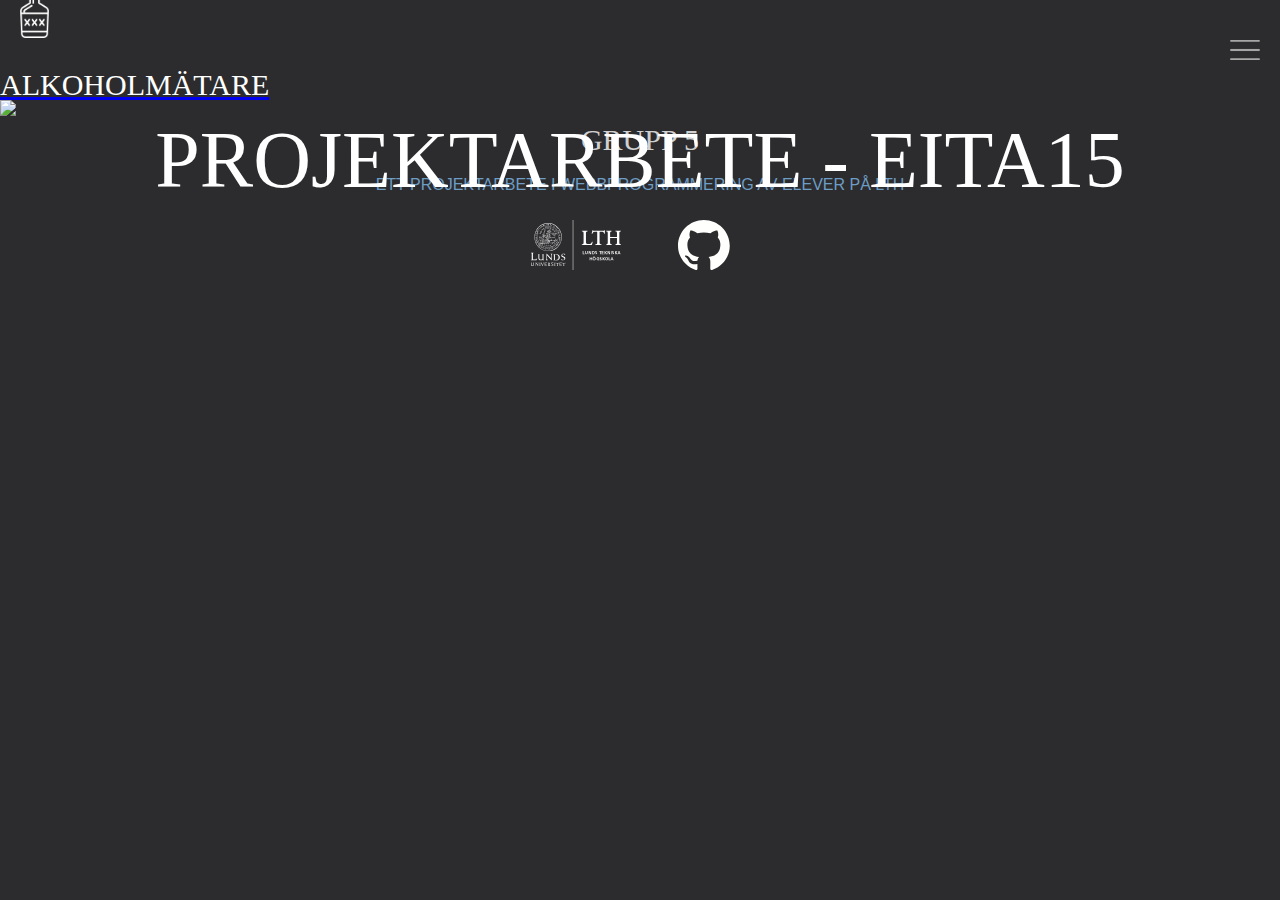
==== index.html @ bc2b020c "Added "Rapport" to menu" ====
<!DOCTYPE html>
<html lang="en">
<head>
    <meta charset="UTF-8">
    
    <title>EITA15 Webbprojekt - Grupp 5</title>
    <link rel="stylesheet" href="../CSS/style.css">

</head>
<body>
    <script src="script.js"></script>

    <!-- Main Page -->
    <div class="main_view">

        <div class="top_section">

            <div class="left_section">
                <a class="logo" href="index.html">
                    <img id="logo_image" src="../Assets/AlkoholLogo.png">
                    <h1 id="Titel">
                        ALKOHOLMÄTARE
                    </h1>
                </a>
            </div>
    
            <div class="right_section">
                <img id="menu" src="../Assets/hamburger_menu.svg" onclick="openMenu()"> 
            </div>
    
        </div>

        <div class="Mitten">
            <img id="bakgrundsbild" src="../Assets/background_image.svg">
            <div class="CenterRubrik">
                 <h1 id="ProjektArbete">
                    PROJEKTARBETE - EITA15
                 </h1>
                 <h3 id="grupp">
                      GRUPP 5
                </h3>
             </div>
        </div>

        <div class="about_us_text">
            ETT PROJEKTARBETE I WEBBPROGRAMMERING AV ELEVER PÅ LTH
        </div>

        <div class="about_us">

            <div class="c1">
                <a href="https://www.lth.se" target="_blank">
                    <img src="../Assets/lth_logo.svg">
                </a>
                <!-- LTH -->
            </div>

            <div class="c1">
                <a href="https://github.com/EricPortela/EITA15ProjektWebbsida" target="_blank">
                    <img src="../Assets/github_logo.svg">
                </a>
                <!-- Check out our github repo! -->
            </div>
            
        </div>

    </div>


    <!-- Pop-over Menu -->
    <div id="pop_over" class="pop_over_menu">

        <div class="exit_button">
            <img id=exit_img src="../Assets/exit_button.svg" onclick="closeMenu()">
        </div>
    
        <ul class="menu_list">
            <li><a class="menu_item" href="about.html">ABOUT</a></li>
            <li> <a class="menu_item" href="">CIRCUIT</a> </li>
            <li> <a class="menu_item" href="">CODE</a> </li>
            <li> <a class="menu_item" href="">DEMO</a> </li>
            <li> <a class="menu_item" href="">RAPPORT</a> </li>
            <li><a href="index.html"><img class="home_icon" src="../Assets/home_icon.svg"></a></li>
        </ul>

    </div>
</body>
</html>
---- CSS/style.css ----
.top_section {
    display: flex;
    align-items: center;
    box-sizing: border-box;
    height: 100px;
    background-color: #2C2C2E;
}

.left_section {
    display: flex;
    align-items: center;

    width: 50%;
    float: left;
}

.right_section {
    display: flex;
    flex-direction: row-reverse;
    width: 50%;
    float: right;
    align-items: center;
}

#logo_image {
    max-height: 50px;
    padding-left: 20px;
    padding-top: 10px;
    padding-bottom: 10px;
    padding-right: 20px;
}

.logo {
    float: left;
    display: flex;
    flex-flow: row wrap;
    justify-content: flex-start;
    align-items: center;
    /* border-width: 10px;
    border-style: solid;
    border-color: blue; */
    width: 50%;
}

#menu {
    max-height: 20px;
    padding: 20px;
}

#Titel{
    color: white;    
    font-family: helvetica Neue;
    font-size: 30px;
    font-weight: 450;
}

.Titel {
    color: white;
}
/* 
.hamburger_menu{
    float: right;
    display: flex;
    flex-flow: row wrap;
    justify-content: flex-end;
    border-width: 10px;
    border-style: solid;
    border-color: blue;
} */

.Mitten{
    position: relative;
    /* border-width: 10px;
    border-style: solid;
    border-color: blue; */
    background-color: #2C2C2E;
}
/* .CenterRubrik{
    font-style: Helvetica;
} */
#ProjektArbete{
    display: flex;
    color: white;
    justify-content: center;
    position: absolute;
    top: 30%;
    left: 50%;
    transform: translate(-50%, -50%);
    width: 80%;
    font-size: 80px;
    /* border-width: 10px;
    border-style: solid;
    border-color: rgb(102, 255, 0); */
    font-family: Helvetica Neue;
    font-weight: 450;
}
#grupp{
    display: flex;
    position: absolute;
    top: 50%;
    left: 50%;
    transform: translate(-50%, -50%);
    color: rgba(255, 255, 255, 0.796);
    font-family: Helvetica Neue;
    font-size: 30px;
    font-weight: 400;
    /* border-width: 10px;
    border-style: solid;
    border-color: blue; */
}
#bakgrundsbild{
    max-width: 100%;
    height: auto;
}
.Neder{
    display: flex;
    bottom: 20px;
    background-color: #2C2C2E;
    height: 400px;
}
#ner{
    display: flex;
    bottom: 20px;
    width: 1400px;
    /* border-width: 10px;
    border-style: solid;
    border-color: blue; */
    background-color: #2C2C2E;
}
ul {
    list-style-type: none; /*Removes all styling for the unordred list, including the bullet points */
}




/* ################################################################# */
/* #                                                               # */
/* #                             MENU                              # */
/* #                                                               # */
/* ################################################################# */

/* Removes the "white border" around a flexbox and sets height to same size as the devices screen height*/
body {
    display: flex;
    flex-direction: column;
    justify-content: center;
    margin: 0;
    padding: 0;
    height: 100%;
    background-color: #2C2C2E;
}

.pop_over_menu {
    height: 100%;
    width: 0;
    position: fixed;
    z-index: 1; /* Sets the pop_over_menu over the main page */
    top: 0;
    left: 0;
    background-color: rgb(0,0,0);
    background-color: rgba(0,0,0, 0.9);
    overflow-x: hidden;
    transition: 0.5s;
}

#home_icon {
    width: 30px;
}

.menu_list {
    /* Center all list items (vertically) inisde the unordered list */
    display: flex;
    flex-direction: column;
    align-items: center;

    /* Removes indentation of ul*/
    padding: 0;

    list-style-type: none;
}

li {
    color: #6D9DC5;
    font-size: 25px;
    font-family: Arial, Helvetica, sans-serif;
    font-weight: medium;
    margin-bottom: 35px;
    margin-top: 35px;
}

.menu_item {
    color: #6D9DC5; 

    /* Transision on menu_item --> Will be seen at hover, since color will change to white */
    transition: color 0.25s ease-in;
    text-decoration: none;
}

.menu_item:hover{
    color: white;
}

.exit_button {
    display: flex;
    align-items: center;
    flex-direction: row-reverse;
    height: 100px;
}

#exit_img {
    max-height: 40px;
    padding: 10px;
}

#kretsschema {
    padding-left: 402px; 
}



/*--------------------*/
/*      ABOUT US      */
/*--------------------*/

.about_us {
    display: flex;
    justify-content: center;
    align-items: center;
    
    margin-top: 20px;
    width: 100%;
    float: left;
}


.about_us > .c1 {
    display: flex;
    justify-content: center;
    align-items: center;
    flex-direction: column; /*Places the content inside the flexbox vertically*/
    box-sizing: border-box;

    float: left;
    width: 10%;

    font-family: 'Helvetica', 'Arial', sans-serif;
    font-size: 12px;
    text-transform: uppercase;
    font-weight: bolder;
    color: black;
}

.about_us > .c1 > a {
    display: flex;
    justify-content: center;
    align-items: center;
    float: left;
}

.about_us > .c1 > a > img {
    height: 50px;
    margin-top: 0px;
    margin-bottom: 20px;
}

.about_us_text {
    display: flex;
    align-items: center;
    justify-content: center;
    width: 100%;
    height: 30px;

    margin-top: 50px;

    font-family: Arial, Helvetica, sans-serif;
    font-size: 16px;
    font-weight: medium;
    color: #6D9DC5;

    float: left;
}





/*--------------------*/
/*   1. MAIN HEADER   */
/*--------------------*/

.main_header {
    display: flex;
    justify-content: center;
    box-sizing: border-box;
    padding-left: 2%;
    margin-top: 40px;

    /* border: 5px solid orange; */
}

.main_header h1 {
    font-family: Arial, Helvetica, sans-serif;
    font-size: 60px;
    font-weight: lighter;
    color: white;
    /*Change margin and padding in order to decrease space between h1 and h2*/
    margin: 0;
    padding: 0;
}





/* --------------------------------------------ABOUT US-------------------------------------------- */

/*--------------------*/
/*   1. About Us Top  */
/*--------------------*/

.about_us_top {
    display: flex;
    box-sizing: border-box;
    padding: 50px;
}


/* LEFT SECTION */
#about_us_top_left {
    width: 50%;
    float: right;
}

#about_us_text {
    display: flex;
    flex-direction: column;
    float: left;
    font-family: Arial, Helvetica, sans-serif;
    font-size: 20px;
    font-weight: lighter;
    width: 100%;
    
    color: white;
}


/* RIGHT SECTION */
#about_us_top_right {
    width: 50%;
    float: left;
}

#image_holder  {
    display: flex;
    align-items: center;
    justify-content: center;
    float: right;
    border-radius: 50%;
    background-color: #6D9DC5;
    width: 500px;
    height: 500px;
}

#about_us_img {
    width: 500px;    
}


/*--------------------*/
/*   2. About Cards   */
/*--------------------*/

.about_us_cards {
    display: flex;
    justify-content: center;
    align-items: center;
    width: 100%;
    float: left;
    box-sizing: border-box;
    flex-wrap: wrap;
    /* border: 5px solid orange; */
}

.person_card {
    display: flex;
    flex-direction: column;
    box-sizing: border-box; /*Enables borders to be "inside" the actual frame rather than adding them on the outside and thus not affecting the size*/
    float: left;
    width: 21%;
    margin: 2%;
    height: 200px;
    border-radius: 25px;
    justify-content: center;
    align-items: center;
    border: solid 5px #6D9DC5;
}

.person_card > p {
    color: white;

}

.person_card > h1 {
    color: white;
}
/* ------------------------------------------------------------------------------------------------ */
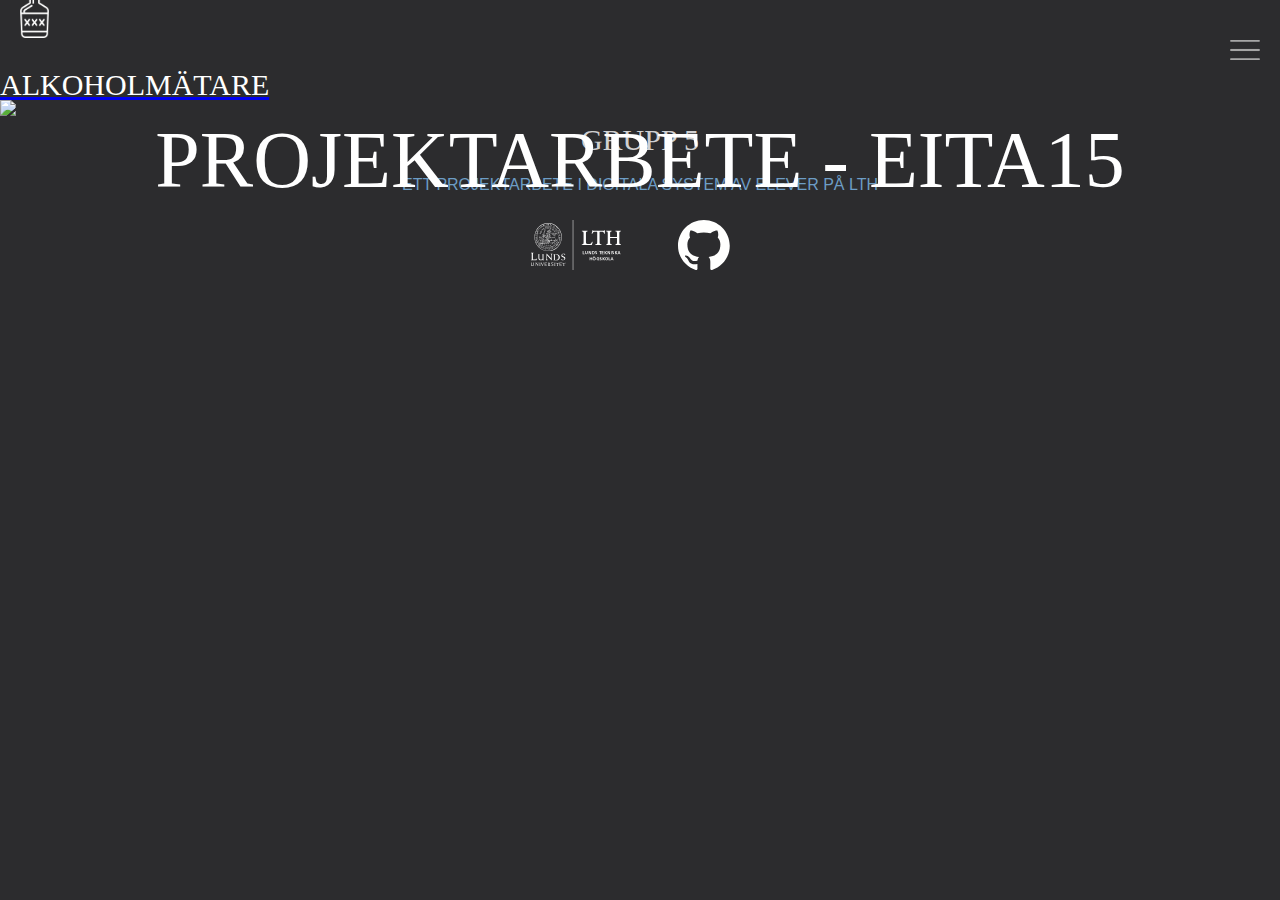
==== commit ab8730fb: "Changed text to "Digitala system" at bottom" ====
--- a/index.html
+++ b/index.html
@@ -43,7 +43,7 @@
         </div>
 
         <div class="about_us_text">
-            ETT PROJEKTARBETE I WEBBPROGRAMMERING AV ELEVER PÅ LTH
+            ETT PROJEKTARBETE I DIGITALA SYSTEM AV ELEVER PÅ LTH
         </div>
 
         <div class="about_us">
@@ -75,9 +75,9 @@
         </div>
     
         <ul class="menu_list">
-            <li><a class="menu_item" href="about.html">ABOUT</a></li>
-            <li> <a class="menu_item" href="">CIRCUIT</a> </li>
-            <li> <a class="menu_item" href="">CODE</a> </li>
+            <li><a class="menu_item" href="about.html">OM OSS</a></li>
+            <li> <a class="menu_item" href="">KRETSSCHEMA</a> </li>
+            <li> <a class="menu_item" href="">KOD</a> </li>
             <li> <a class="menu_item" href="">DEMO</a> </li>
             <li> <a class="menu_item" href="">RAPPORT</a> </li>
             <li><a href="index.html"><img class="home_icon" src="../Assets/home_icon.svg"></a></li>
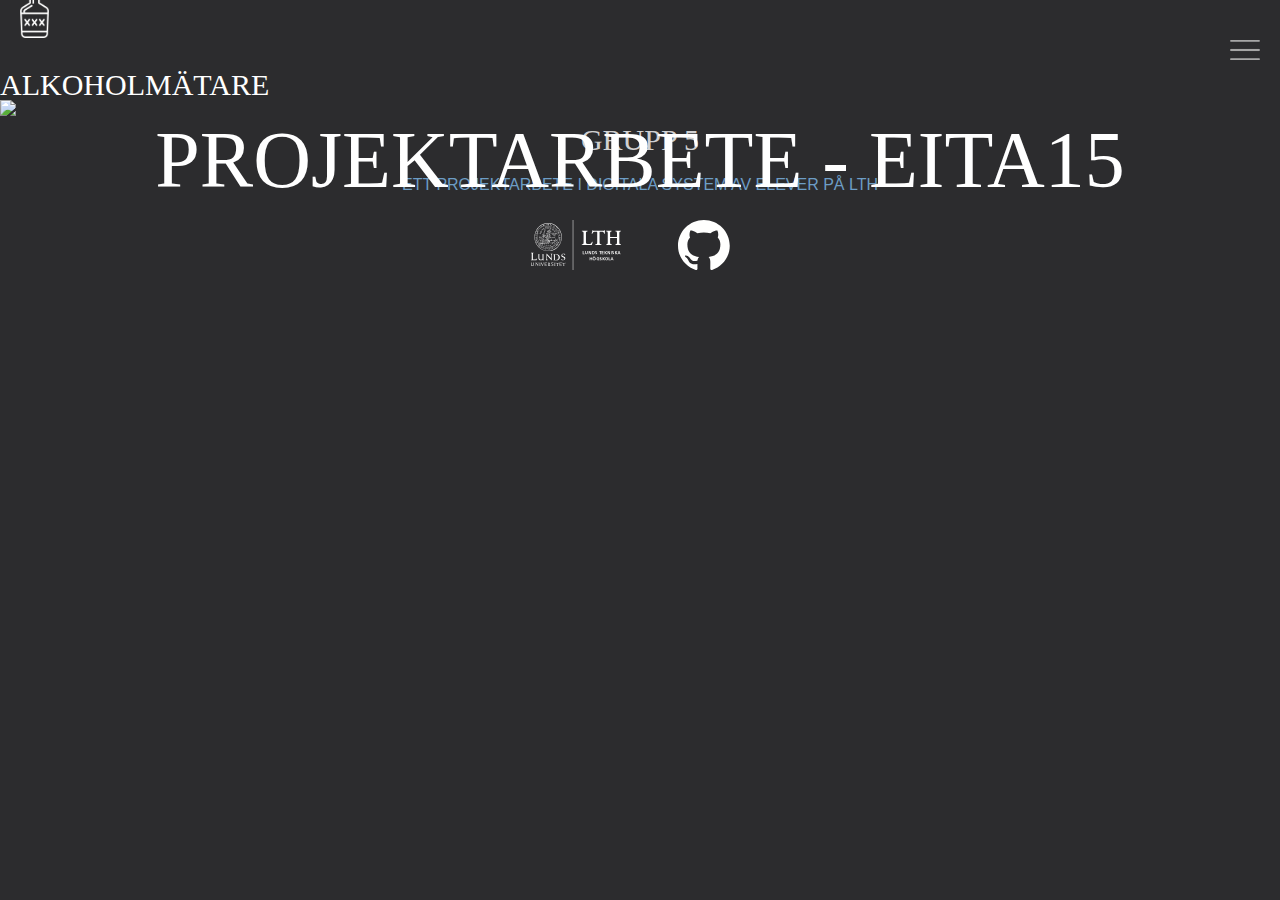
==== commit bb9f43dd: "Code page" ====
--- a/index.html
+++ b/index.html
@@ -75,9 +75,9 @@
         </div>
     
         <ul class="menu_list">
-            <li><a class="menu_item" href="about.html">OM OSS</a></li>
+            <li><a class="menu_item" href="/about.html">OM OSS</a></li>
             <li> <a class="menu_item" href="">KRETSSCHEMA</a> </li>
-            <li> <a class="menu_item" href="">KOD</a> </li>
+            <li> <a class="menu_item" href="/code.html">KOD</a> </li>
             <li> <a class="menu_item" href="">DEMO</a> </li>
             <li> <a class="menu_item" href="">RAPPORT</a> </li>
             <li><a href="index.html"><img class="home_icon" src="../Assets/home_icon.svg"></a></li>
--- a/CSS/style.css
+++ b/CSS/style.css
@@ -40,6 +40,10 @@
     border-style: solid;
     border-color: blue; */
     width: 50%;
+}
+
+.logo:link {
+    text-decoration: none;
 }
 
 #menu {
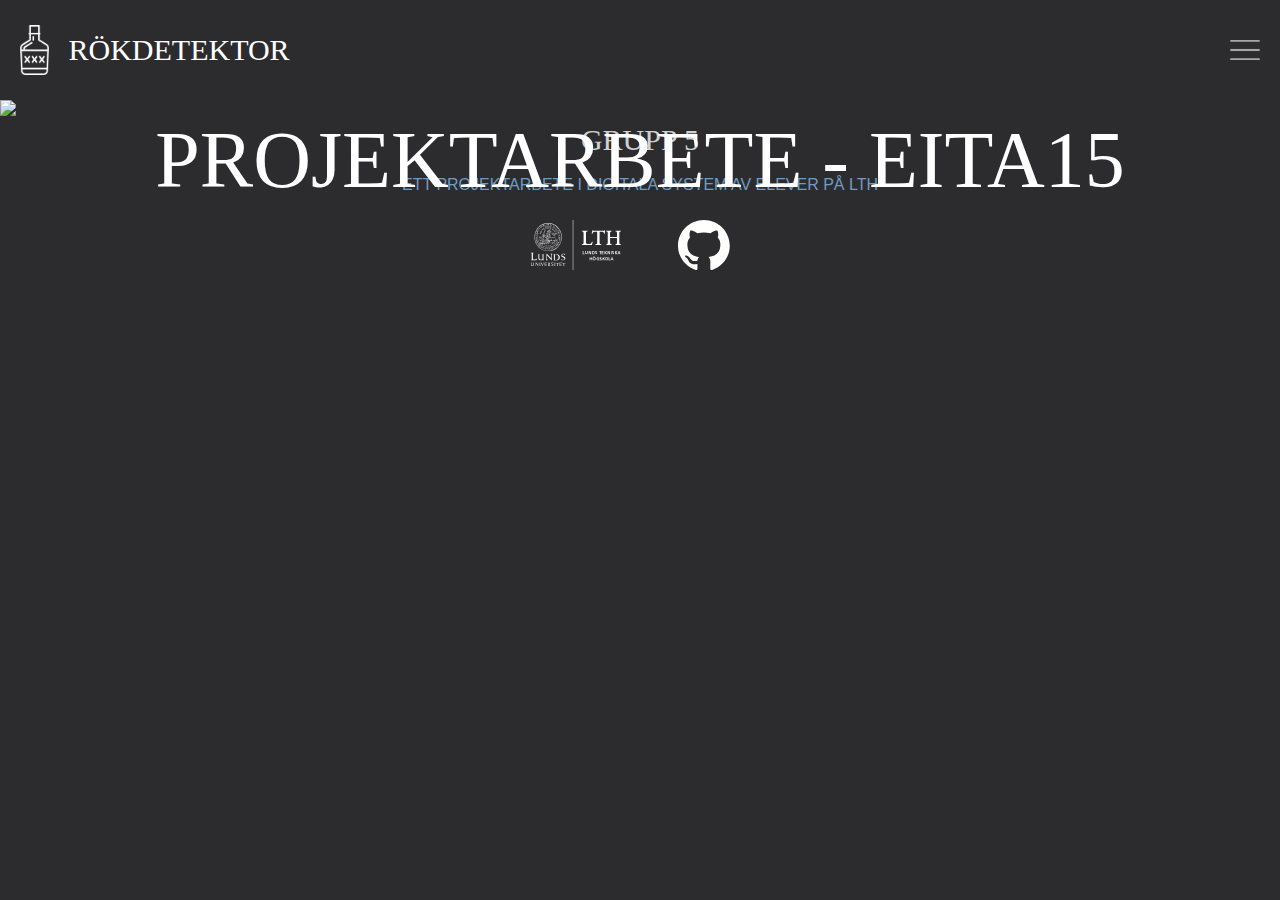
==== commit ca354cbd: "RÖKDETEKTOR" ====
--- a/index.html
+++ b/index.html
@@ -19,7 +19,7 @@
                 <a class="logo" href="index.html">
                     <img id="logo_image" src="../Assets/AlkoholLogo.png">
                     <h1 id="Titel">
-                        ALKOHOLMÄTARE
+                        RÖKDETEKTOR
                     </h1>
                 </a>
             </div>
